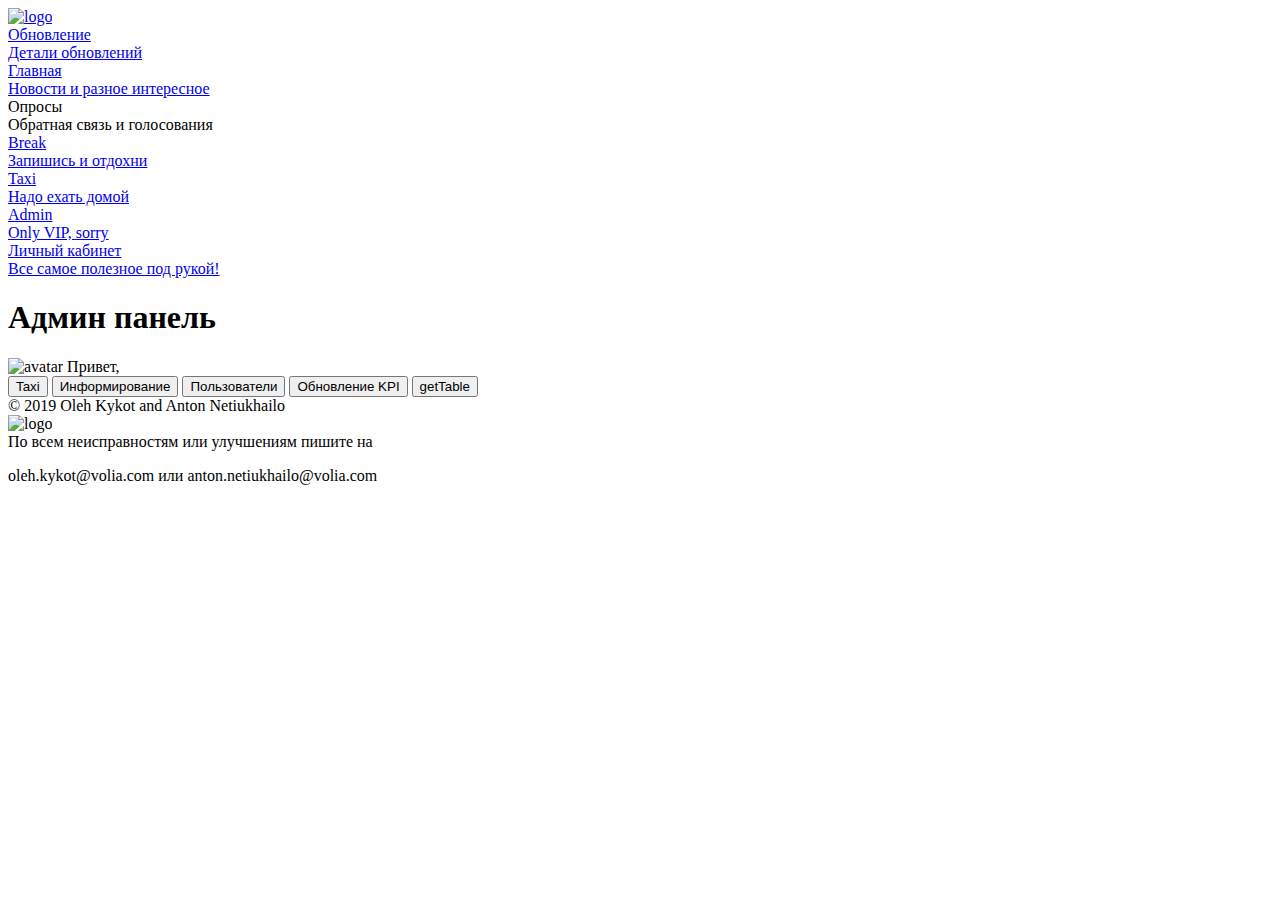
==== pages/admin.html @ f1368e9b "Initial commit" ====
<!DOCTYPE html>
<html >
    <head> 
        <meta charset="UTF-8">
        <link rel="shortcut icon" href="/break/image/favicon.ico">
        <title>Админ панель</title>
        <link rel="stylesheet" href="/break/css/main.css">
        <link rel="stylesheet" href="/break/css/pages/admin.css">
        <link href="/break/css/global/select2.min.css" rel="stylesheet" />
    </head>
    <body>
        <div class="header">
            <!--меню открывется -->
            <nav class='nav-menu'> 
                <a href="/break/index.html" class="nav-menu_logo_a">
                    <img src="/break/image/logo.png" alt="logo" class="nav-menu_logo">
                </a>
                <a href="/break/pages/update.html" class='nav-menu_link'>
                    <div class='nav-menu_small'><i class="fas fa-sync-alt"></i></div>
                    <div class='nav-menu_full'>
                        <div class='nav-menu_f1'>Обновление</div>
                        <div class='nav-menu_f2'>Детали обновлений</div>
                    </div>
                </a>
                <a href="/break/index.html" class='nav-menu_link'>
                    <div class='nav-menu_small'><i class="far fa-newspaper"></i></div>
                    <div class='nav-menu_full'>
                        <div class='nav-menu_f1'>Главная</div>
                        <div class='nav-menu_f2'>Новости и разное интересное</div>
                    </div>
                </a>
                <span class='nav-menu_link dev_pos'>
                    <div class="dev_wait"></div>
                    <div class='nav-menu_small  dev_blur'><i class="far fa-comment-dots  dev_blur"></i></div>
                    <div class='nav-menu_full  dev_blur'>
                        <div class='nav-menu_f1'>Опросы</div>
                        <div class='nav-menu_f2'>Обратная связь и голосования</div>
                    </div>
                </span>
                <a href="/break/pages/break.html" class='nav-menu_link'>
                    <div class='nav-menu_small'><i class="fas fa-coffee"></i></div>
                    <div class='nav-menu_full'>
                        <div class='nav-menu_f1'>Break</div>
                        <div class='nav-menu_f2'>Запишись и отдохни</div>
                    </div>
                </a>
                <a href="/break/pages/taxi.html" class='nav-menu_link'>
                    <div class='nav-menu_small'><i class="fas fa-taxi"></i></div>
                    <div class='nav-menu_full'>
                        <div class='nav-menu_f1'>Taxi</div>
                        <div class='nav-menu_f2'>Надо ехать домой</div>
                    </div>
                </a>
                <a href="/break/pages/admin.html" class='nav-menu_link  nav-menu_small-active'>
                    <div class="smobef"></div>
                    <div class='nav-menu_small'><i class="fas fa-tools"></i></div>
                    <div class='nav-menu_full'>
                        <div class='nav-menu_f1'>Admin</div>
                        <div class='nav-menu_f2'>Only VIP, sorry</div>
                    </div>
                    <div class="smoaft"></div>
                </a>
                <a href="/break/pages/personal.html" class='nav-menu_link'>
                    <div class='nav-menu_small'><i class="far fa-address-card"></i></div>
                    <div class='nav-menu_full'>
                        <div class='nav-menu_f1'>Личный кабинет</div>
                        <div class='nav-menu_f2'>Все самое полезное под рукой!</div>
                    </div> 
                </a>
            </nav>
            <!--меню заканчивается-->
            <div class="login">
                <h1 class="header_main"> Админ панель</h1>
                <!--форма успешного логина начало-->
                <div class="login_success">
                    <img src="/break/image/avatars/no-avatar.jpg" alt="avatar" class="login_avatar">
                    <span>Привет, <a href="/break/pages/personal.html"><span class="login_userName"></span></a></span>
                    <a href="#" class="login_buttonOut"><i class="fas fa-sign-out-alt"></i></a>
                </div>
                <!-- конец-->
            </div>
        </div>
        <!-- начало контента админ страницы-->
        <div class="wrapper">
            <div class="adminmenu">
                <button class="adminmenu_button" onclick="taxi_stat()">Taxi</button>
                <button class="adminmenu_button" onclick="informing()">Информирование</button>
                <button class="adminmenu_button" onclick="user_list()">Пользователи</button>
                <button class="adminmenu_button" onclick="update_indicators()">Обновление KPI</button>
                <button class="adminmenu_button" onclick="getTable()">getTable</button>
            </div>
            <div class="user">
            </div>
        </div>

        <script src="/break/script/jquery-3.3.1.min.js"></script>
        <script src="/break/script/script.js"></script>
        <script src="/break/script/xlsx.full.min.js"></script>
        <script src="/break/script/filesaver.min.js"></script>
        <script src="/break/script/_admin.js"></script>
        <footer class="footer">
            <div>&copy; 2019 <span class="footer_developers">Oleh Kykot</span> and <span class="footer_developers">Anton Netiukhailo</span></div>
            <div> <img src="/break/image/logo.png" alt="logo" class="logo"></div>
            <div>По всем неисправностям или улучшениям пишите на 
                <p><span class="footer_developers">oleh.kykot@volia.com</span> или <span class="footer_developers">anton.netiukhailo@volia.com</span></p>
            </div>
        </footer>
    </body>
</html>
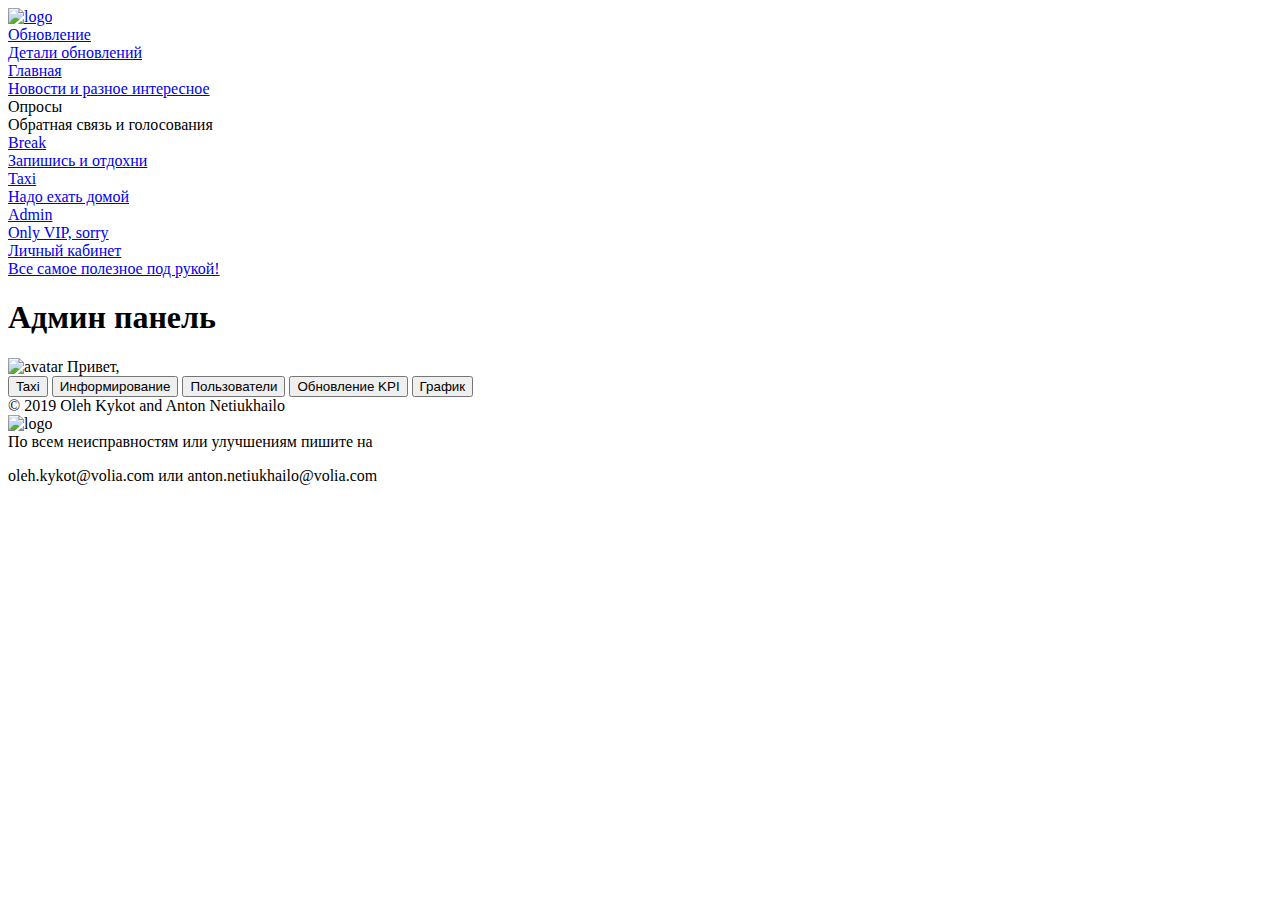
==== commit fc5f1288: "getUsers & _admin.js" ====
--- a/pages/admin.html
+++ b/pages/admin.html
@@ -87,7 +87,7 @@
                 <button class="adminmenu_button" onclick="informing()">Информирование</button>
                 <button class="adminmenu_button" onclick="user_list()">Пользователи</button>
                 <button class="adminmenu_button" onclick="update_indicators()">Обновление KPI</button>
-                <button class="adminmenu_button" onclick="getTable()">getTable</button>
+                <button class="adminmenu_button" onclick="schedule()">График</button>
             </div>
             <div class="user">
             </div>
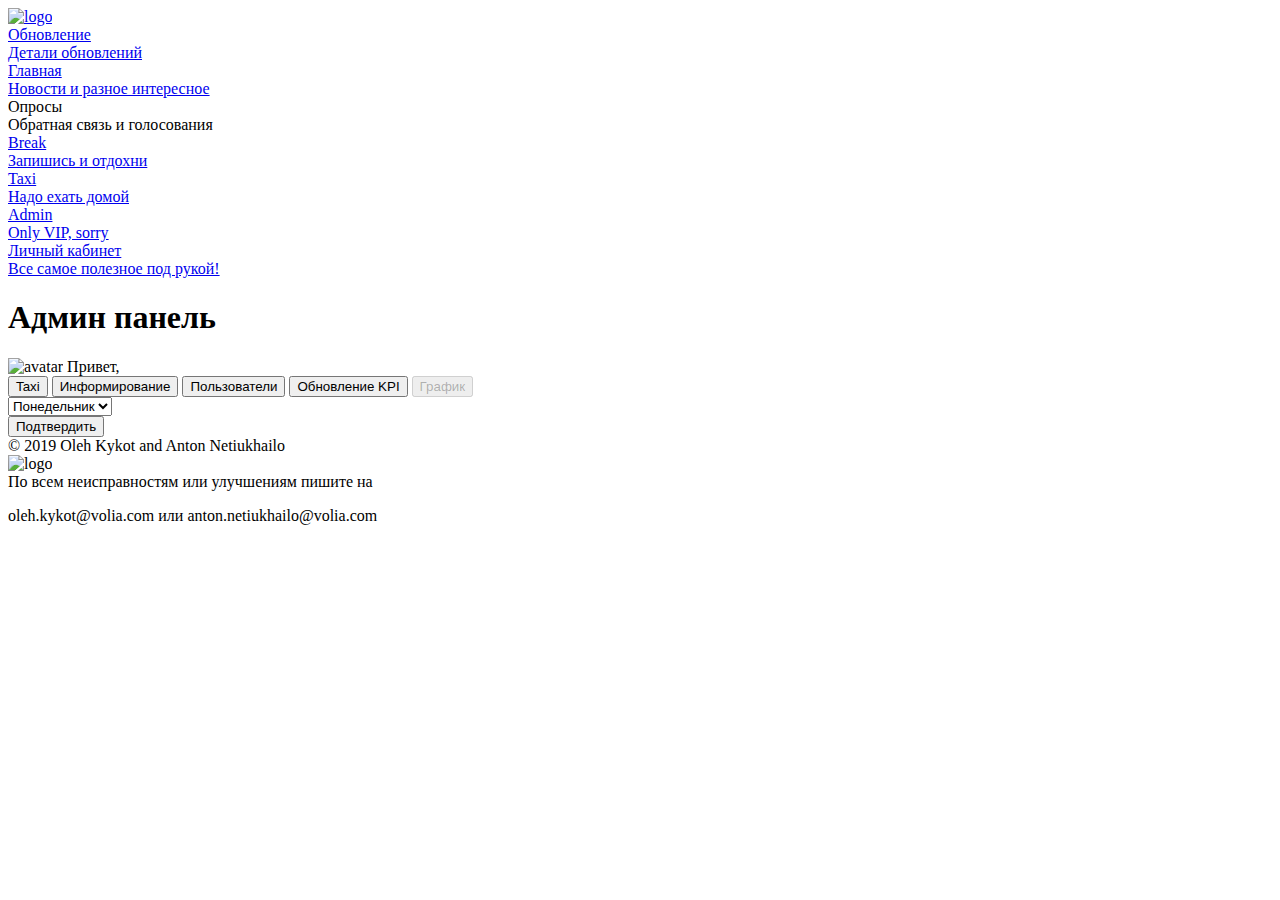
==== commit a6aee179: "fina;" ====
--- a/pages/admin.html
+++ b/pages/admin.html
@@ -1,109 +1,139 @@
 <!DOCTYPE html>
-<html >
-    <head> 
-        <meta charset="UTF-8">
-        <link rel="shortcut icon" href="/break/image/favicon.ico">
-        <title>Админ панель</title>
-        <link rel="stylesheet" href="/break/css/main.css">
-        <link rel="stylesheet" href="/break/css/pages/admin.css">
-        <link href="/break/css/global/select2.min.css" rel="stylesheet" />
-    </head>
-    <body>
-        <div class="header">
-            <!--меню открывется -->
-            <nav class='nav-menu'> 
-                <a href="/break/index.html" class="nav-menu_logo_a">
-                    <img src="/break/image/logo.png" alt="logo" class="nav-menu_logo">
-                </a>
-                <a href="/break/pages/update.html" class='nav-menu_link'>
-                    <div class='nav-menu_small'><i class="fas fa-sync-alt"></i></div>
-                    <div class='nav-menu_full'>
-                        <div class='nav-menu_f1'>Обновление</div>
-                        <div class='nav-menu_f2'>Детали обновлений</div>
-                    </div>
-                </a>
-                <a href="/break/index.html" class='nav-menu_link'>
-                    <div class='nav-menu_small'><i class="far fa-newspaper"></i></div>
-                    <div class='nav-menu_full'>
-                        <div class='nav-menu_f1'>Главная</div>
-                        <div class='nav-menu_f2'>Новости и разное интересное</div>
-                    </div>
-                </a>
-                <span class='nav-menu_link dev_pos'>
-                    <div class="dev_wait"></div>
-                    <div class='nav-menu_small  dev_blur'><i class="far fa-comment-dots  dev_blur"></i></div>
-                    <div class='nav-menu_full  dev_blur'>
-                        <div class='nav-menu_f1'>Опросы</div>
-                        <div class='nav-menu_f2'>Обратная связь и голосования</div>
-                    </div>
-                </span>
-                <a href="/break/pages/break.html" class='nav-menu_link'>
-                    <div class='nav-menu_small'><i class="fas fa-coffee"></i></div>
-                    <div class='nav-menu_full'>
-                        <div class='nav-menu_f1'>Break</div>
-                        <div class='nav-menu_f2'>Запишись и отдохни</div>
-                    </div>
-                </a>
-                <a href="/break/pages/taxi.html" class='nav-menu_link'>
-                    <div class='nav-menu_small'><i class="fas fa-taxi"></i></div>
-                    <div class='nav-menu_full'>
-                        <div class='nav-menu_f1'>Taxi</div>
-                        <div class='nav-menu_f2'>Надо ехать домой</div>
-                    </div>
-                </a>
-                <a href="/break/pages/admin.html" class='nav-menu_link  nav-menu_small-active'>
-                    <div class="smobef"></div>
-                    <div class='nav-menu_small'><i class="fas fa-tools"></i></div>
-                    <div class='nav-menu_full'>
-                        <div class='nav-menu_f1'>Admin</div>
-                        <div class='nav-menu_f2'>Only VIP, sorry</div>
-                    </div>
-                    <div class="smoaft"></div>
-                </a>
-                <a href="/break/pages/personal.html" class='nav-menu_link'>
-                    <div class='nav-menu_small'><i class="far fa-address-card"></i></div>
-                    <div class='nav-menu_full'>
-                        <div class='nav-menu_f1'>Личный кабинет</div>
-                        <div class='nav-menu_f2'>Все самое полезное под рукой!</div>
-                    </div> 
-                </a>
-            </nav>
-            <!--меню заканчивается-->
-            <div class="login">
-                <h1 class="header_main"> Админ панель</h1>
-                <!--форма успешного логина начало-->
-                <div class="login_success">
-                    <img src="/break/image/avatars/no-avatar.jpg" alt="avatar" class="login_avatar">
-                    <span>Привет, <a href="/break/pages/personal.html"><span class="login_userName"></span></a></span>
-                    <a href="#" class="login_buttonOut"><i class="fas fa-sign-out-alt"></i></a>
+<html>
+
+<head>
+    <meta charset="UTF-8">
+    <link rel="shortcut icon" href="/break/image/favicon.ico">
+    <title>Админ панель</title>
+
+    <link rel="stylesheet" href="/break/css/main.css">
+    <link rel="stylesheet" href="/break/css/pages/admin.css">
+    <link rel="stylesheet" href="/break/css/global/select2.min.css" />
+    <link rel="stylesheet" href="/break/css/pages/schedule.css" />
+
+</head>
+
+<body>
+    <div class="header">
+        <!--меню открывется -->
+        <nav class='nav-menu'>
+            <a href="/break/index.html" class="nav-menu_logo_a">
+                <img src="/break/image/logo.png" alt="logo" class="nav-menu_logo">
+            </a>
+            <a href="/break/pages/update.html" class='nav-menu_link'>
+                <div class='nav-menu_small'><i class="fas fa-sync-alt"></i></div>
+                <div class='nav-menu_full'>
+                    <div class='nav-menu_f1'>Обновление</div>
+                    <div class='nav-menu_f2'>Детали обновлений</div>
                 </div>
-                <!-- конец-->
+            </a>
+            <a href="/break/index.html" class='nav-menu_link'>
+                <div class='nav-menu_small'><i class="far fa-newspaper"></i></div>
+                <div class='nav-menu_full'>
+                    <div class='nav-menu_f1'>Главная</div>
+                    <div class='nav-menu_f2'>Новости и разное интересное</div>
+                </div>
+            </a>
+            <span class='nav-menu_link dev_pos'>
+                <div class="dev_wait"></div>
+                <div class='nav-menu_small  dev_blur'><i class="far fa-comment-dots  dev_blur"></i></div>
+                <div class='nav-menu_full  dev_blur'>
+                    <div class='nav-menu_f1'>Опросы</div>
+                    <div class='nav-menu_f2'>Обратная связь и голосования</div>
+                </div>
+            </span>
+            <a href="/break/pages/break.html" class='nav-menu_link'>
+                <div class='nav-menu_small'><i class="fas fa-coffee"></i></div>
+                <div class='nav-menu_full'>
+                    <div class='nav-menu_f1'>Break</div>
+                    <div class='nav-menu_f2'>Запишись и отдохни</div>
+                </div>
+            </a>
+            <a href="/break/pages/taxi.html" class='nav-menu_link'>
+                <div class='nav-menu_small'><i class="fas fa-taxi"></i></div>
+                <div class='nav-menu_full'>
+                    <div class='nav-menu_f1'>Taxi</div>
+                    <div class='nav-menu_f2'>Надо ехать домой</div>
+                </div>
+            </a>
+            <a href="/break/pages/admin.html" class='nav-menu_link  nav-menu_small-active'>
+                <div class="smobef"></div>
+                <div class='nav-menu_small'><i class="fas fa-tools"></i></div>
+                <div class='nav-menu_full'>
+                    <div class='nav-menu_f1'>Admin</div>
+                    <div class='nav-menu_f2'>Only VIP, sorry</div>
+                </div>
+                <div class="smoaft"></div>
+            </a>
+            <a href="/break/pages/personal.html" class='nav-menu_link'>
+                <div class='nav-menu_small'><i class="far fa-address-card"></i></div>
+                <div class='nav-menu_full'>
+                    <div class='nav-menu_f1'>Личный кабинет</div>
+                    <div class='nav-menu_f2'>Все самое полезное под рукой!</div>
+                </div>
+            </a>
+        </nav>
+        <!--меню заканчивается-->
+        <div class="login">
+            <h1 class="header_main"> Админ панель</h1>
+            <!--форма успешного логина начало-->
+            <div class="login_success">
+                <img src="/break/image/avatars/no-avatar.jpg" alt="avatar" class="login_avatar">
+                <span>Привет, <a href="/break/pages/personal.html"><span class="login_userName"></span></a></span>
+                <a href="#" class="login_buttonOut"><i class="fas fa-sign-out-alt"></i></a>
             </div>
+            <!-- конец-->
         </div>
-        <!-- начало контента админ страницы-->
-        <div class="wrapper">
-            <div class="adminmenu">
-                <button class="adminmenu_button" onclick="taxi_stat()">Taxi</button>
-                <button class="adminmenu_button" onclick="informing()">Информирование</button>
-                <button class="adminmenu_button" onclick="user_list()">Пользователи</button>
-                <button class="adminmenu_button" onclick="update_indicators()">Обновление KPI</button>
-                <button class="adminmenu_button" onclick="schedule()">График</button>
-            </div>
-            <div class="user">
-            </div>
+    </div>
+    <!-- начало контента админ страницы-->
+    <div class="wrapper">
+        <div class="adminmenu">
+            <button class="adminmenu_button" onclick="taxi_stat()">Taxi</button>
+            <button class="adminmenu_button" onclick="informing()">Информирование</button>
+            <button class="adminmenu_button" onclick="user_list()">Пользователи</button>
+            <button class="adminmenu_button" onclick="update_indicators()">Обновление KPI</button>
+            <button disabled class="adminmenu_button" onclick="schedule()">График</button>
         </div>
+        <div class="user">
+            <form>
+                <select id="dayForChosen">
+                    <option>Понедельник</option>
+                    <option>Вторник</option>
+                    <option>Среда</option>
+                    <option>Четверг</option>
+                    <option>Пятница</option>
+                    <option>Суббота</option>
+                    <option>Воскресенье</option>
+                </select>
+            </form>
+            <button class="dayAccept">Подтвердить</button>
+        </div>
+    </div>
 
-        <script src="/break/script/jquery-3.3.1.min.js"></script>
-        <script src="/break/script/script.js"></script>
-        <script src="/break/script/xlsx.full.min.js"></script>
-        <script src="/break/script/filesaver.min.js"></script>
-        <script src="/break/script/_admin.js"></script>
-        <footer class="footer">
-            <div>&copy; 2019 <span class="footer_developers">Oleh Kykot</span> and <span class="footer_developers">Anton Netiukhailo</span></div>
-            <div> <img src="/break/image/logo.png" alt="logo" class="logo"></div>
-            <div>По всем неисправностям или улучшениям пишите на 
-                <p><span class="footer_developers">oleh.kykot@volia.com</span> или <span class="footer_developers">anton.netiukhailo@volia.com</span></p>
-            </div>
-        </footer>
-    </body>
-</html>
+
+    <footer class="footer">
+        <div>&copy; 2019 <span class="footer_developers">Oleh Kykot</span> and <span class="footer_developers">Anton
+                Netiukhailo</span></div>
+        <div> <img src="/break/image/logo.png" alt="logo" class="logo"></div>
+        <div>По всем неисправностям или улучшениям пишите на
+            <p><span class="footer_developers">oleh.kykot@volia.com</span> или <span
+                    class="footer_developers">anton.netiukhailo@volia.com</span></p>
+        </div>
+    </footer>
+    <script src="/break/script/jquery-3.3.1.min.js"></script>
+    <script src="/break/script/script.js"></script>
+    <script src="/break/script/xlsx.full.min.js"></script>
+    <script src="/break/script/filesaver.min.js"></script>
+    <script src="/break/script/_admin.js"></script>
+</body>
+<div class="wrappingkostul"></div>
+<style>
+    .glowingBorder {
+        border: 2px solid #9ecaed;
+        border-radius: 7px;
+        outline: none;
+        box-shadow: 0 0 10px #9ecaed;
+    }
+</style>
+
+</html>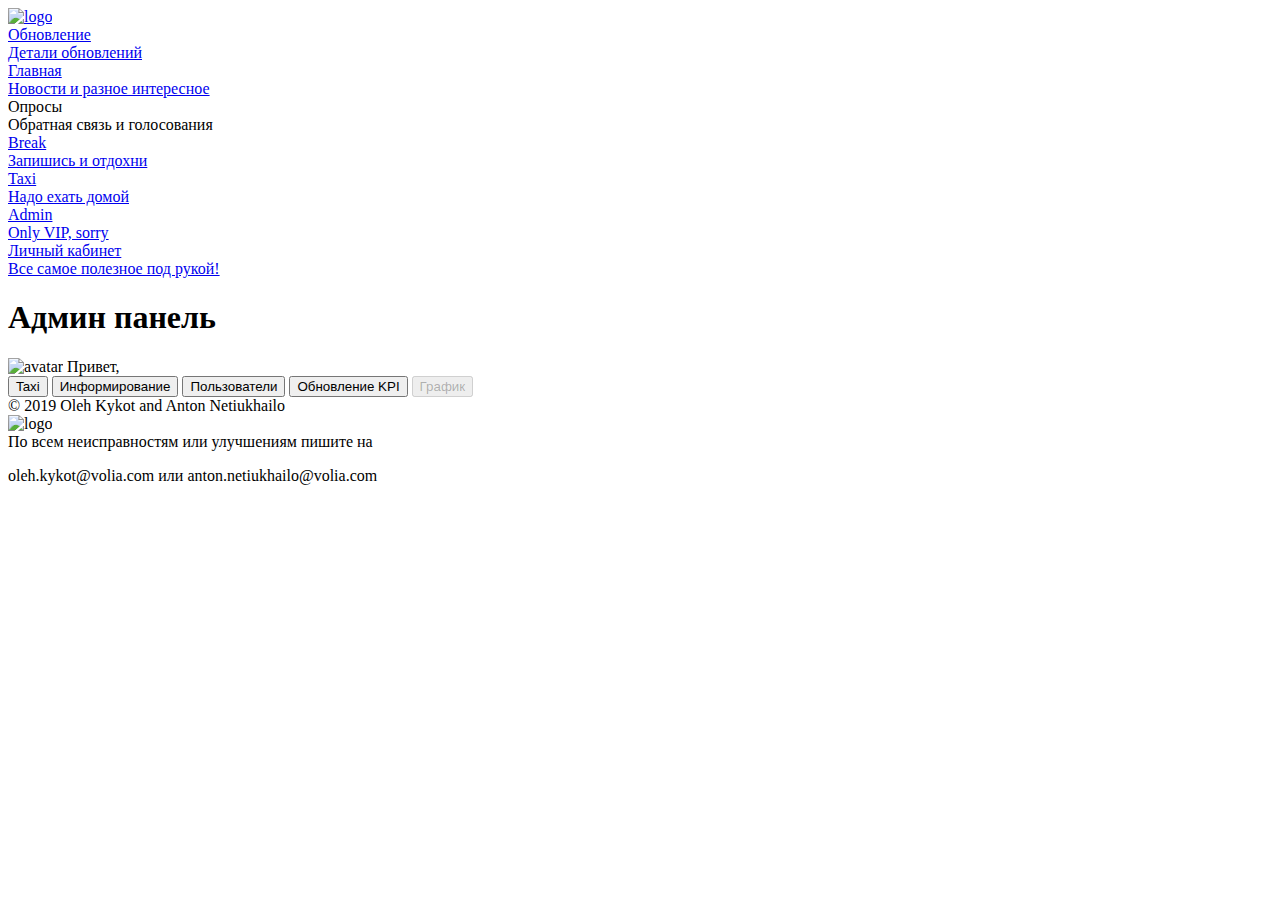
==== commit fecf5a05: "Changes files" ====
--- a/pages/admin.html
+++ b/pages/admin.html
@@ -95,7 +95,7 @@
             <button disabled class="adminmenu_button" onclick="schedule()">График</button>
         </div>
         <div class="user">
-            <form>
+            <!--<form>
                 <select id="dayForChosen">
                     <option>Понедельник</option>
                     <option>Вторник</option>
@@ -106,7 +106,7 @@
                     <option>Воскресенье</option>
                 </select>
             </form>
-            <button class="dayAccept">Подтвердить</button>
+            <button class="dayAccept">Подтвердить</button>-->
         </div>
     </div>
 
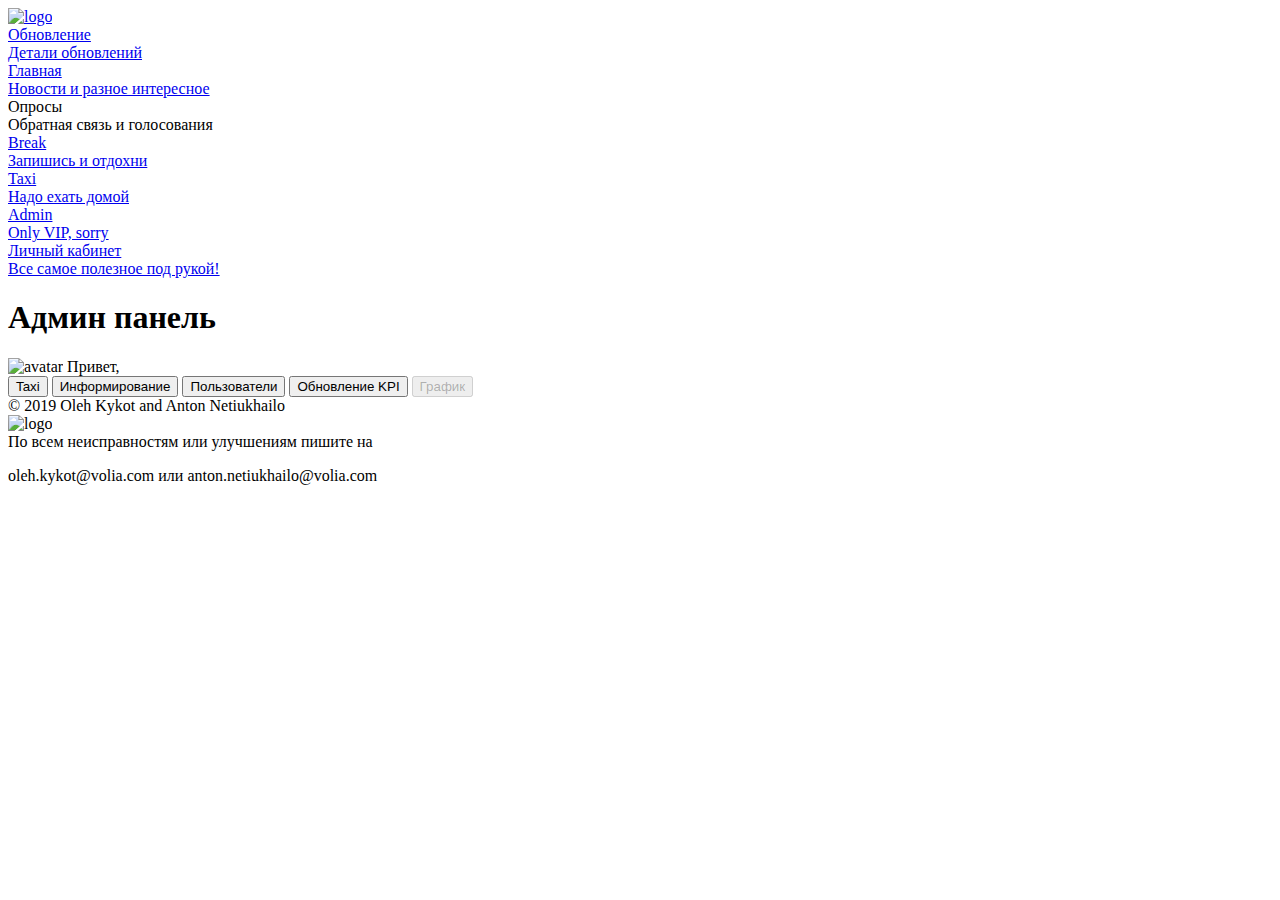
==== commit 0b60e3b3: "Update styles, bd, scripts" ====
--- a/pages/admin.html
+++ b/pages/admin.html
@@ -10,6 +10,7 @@
     <link rel="stylesheet" href="/break/css/pages/admin.css">
     <link rel="stylesheet" href="/break/css/global/select2.min.css" />
     <link rel="stylesheet" href="/break/css/pages/schedule.css" />
+    <link rel="stylesheet" href="/break/css/fonts/schedule_fonts.css" />
 
 </head>
 
@@ -107,10 +108,15 @@
                 </select>
             </form>
             <button class="dayAccept">Подтвердить</button>-->
+            <div class="wrapper_under_shadow"></div>
         </div>
     </div>
 
-
+    <script src="/break/script/jquery-3.3.1.min.js"></script>
+    <script src="/break/script/script.js"></script>
+    <script src="/break/script/xlsx.full.min.js"></script>
+    <script src="/break/script/filesaver.min.js"></script>
+    <script src="/break/script/_admin.js"></script>
     <footer class="footer">
         <div>&copy; 2019 <span class="footer_developers">Oleh Kykot</span> and <span class="footer_developers">Anton
                 Netiukhailo</span></div>
@@ -120,20 +126,9 @@
                     class="footer_developers">anton.netiukhailo@volia.com</span></p>
         </div>
     </footer>
-    <script src="/break/script/jquery-3.3.1.min.js"></script>
-    <script src="/break/script/script.js"></script>
-    <script src="/break/script/xlsx.full.min.js"></script>
-    <script src="/break/script/filesaver.min.js"></script>
-    <script src="/break/script/_admin.js"></script>
+
+
+
+
 </body>
-<div class="wrappingkostul"></div>
-<style>
-    .glowingBorder {
-        border: 2px solid #9ecaed;
-        border-radius: 7px;
-        outline: none;
-        box-shadow: 0 0 10px #9ecaed;
-    }
-</style>
-
-</html>+<div class="wrappingkostul"></div>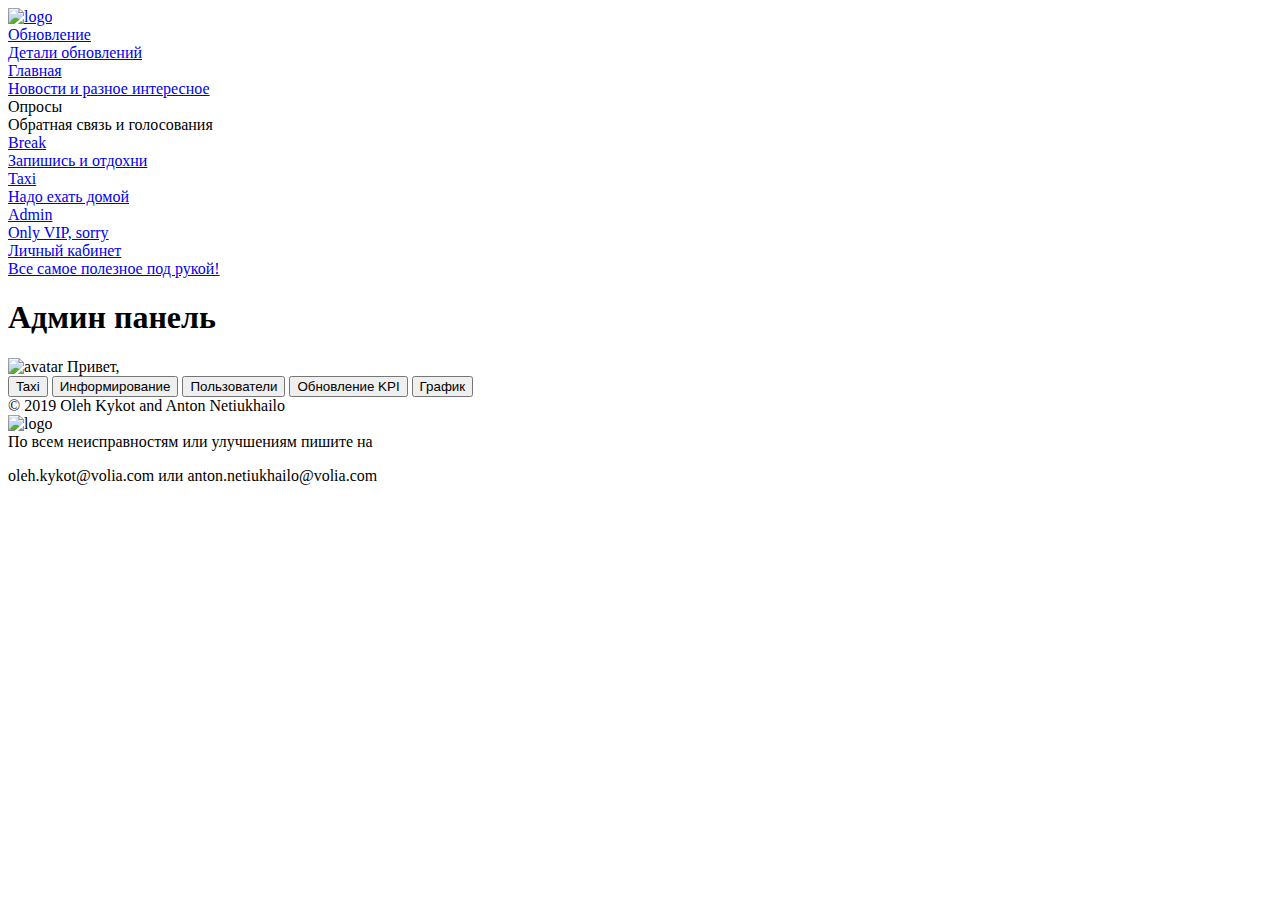
==== commit 04112256: "fix date" ====
--- a/pages/admin.html
+++ b/pages/admin.html
@@ -93,21 +93,9 @@
             <button class="adminmenu_button" onclick="informing()">Информирование</button>
             <button class="adminmenu_button" onclick="user_list()">Пользователи</button>
             <button class="adminmenu_button" onclick="update_indicators()">Обновление KPI</button>
-            <button disabled class="adminmenu_button" onclick="schedule()">График</button>
+            <button class="adminmenu_button" onclick="schedule()">График</button>
         </div>
         <div class="user">
-            <!--<form>
-                <select id="dayForChosen">
-                    <option>Понедельник</option>
-                    <option>Вторник</option>
-                    <option>Среда</option>
-                    <option>Четверг</option>
-                    <option>Пятница</option>
-                    <option>Суббота</option>
-                    <option>Воскресенье</option>
-                </select>
-            </form>
-            <button class="dayAccept">Подтвердить</button>-->
             <div class="wrapper_under_shadow"></div>
         </div>
     </div>
